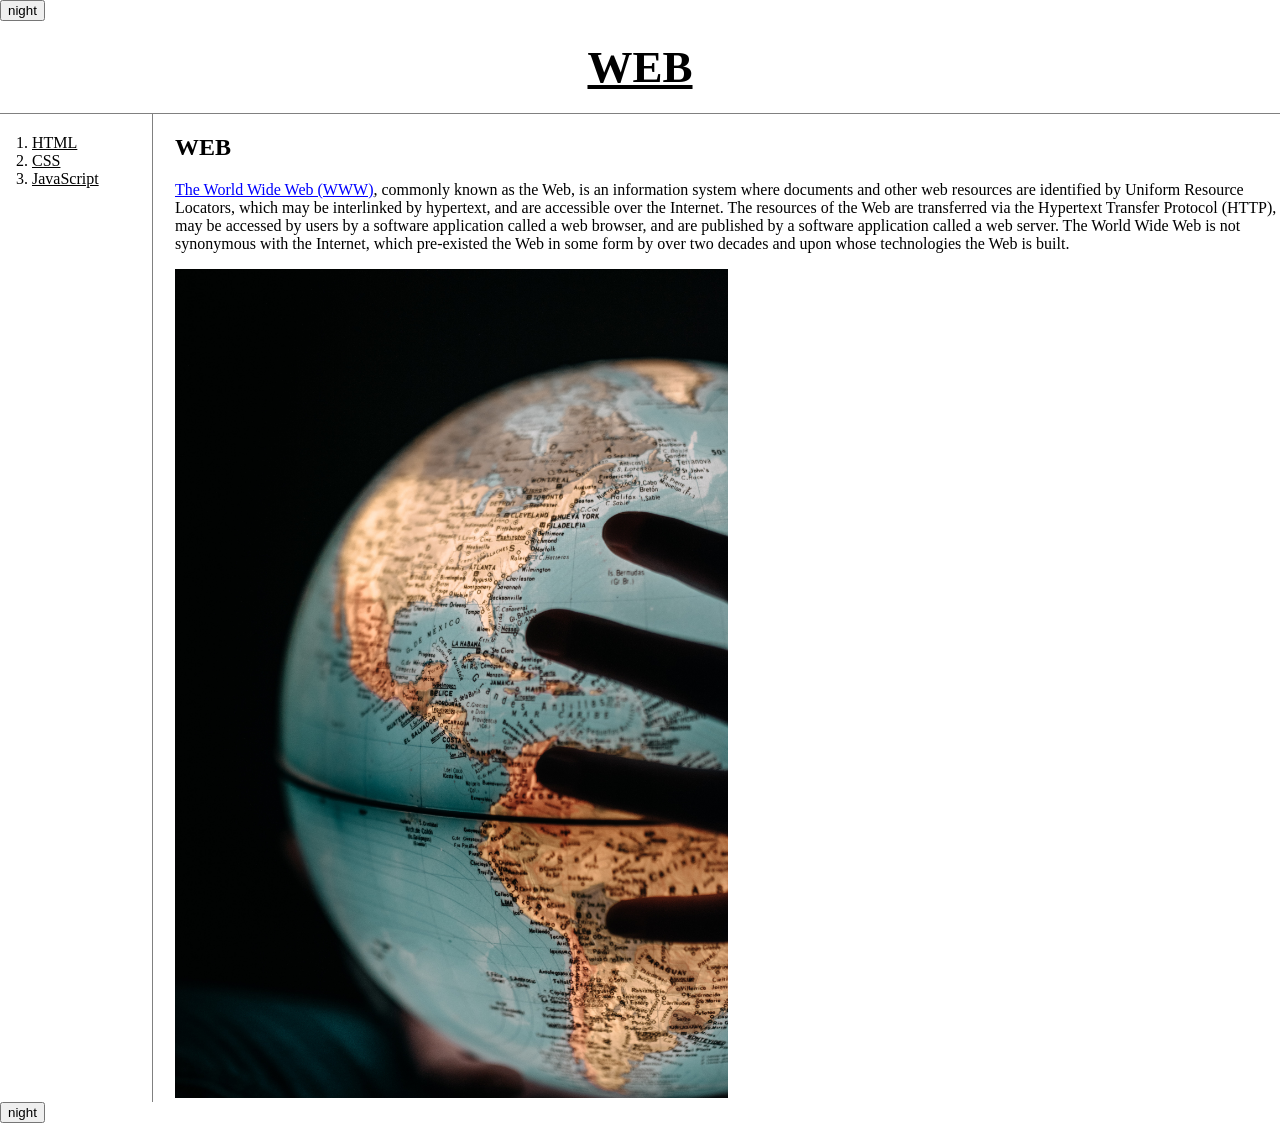
==== index.html @ 295023d2 "Add files via upload" ====
<!doctype html>
<html>
<head>
  <title>WEB1 - WEB</title>
  <meta charset="utf-8">
  <script src="https://ajax.googleapis.com/ajax/libs/jquery/3.5.1/jquery.min.js"></script>

  <link rel="stylesheet" href="style.css">
<script src="colors.js"></script>
  </head>
  <body>
    <span>
      <input type="button" value="night" onclick="
      nightDayHandler(this);
      ">
    </span>
  <h1><a href="index.html">WEB</a></h1>
  <div id="grid">
  <ol>
    <li><a href="1.html">HTML</a></li>
    <li><a href="2.html">CSS</a></li>
    <li><a href="3.html">JavaScript</a></li>
  </ol>
  <div id="article">
  <h2>WEB</h2>
  <p><a href="https://namu.wiki/w/%EC%9B%94%EB%93%9C%20%EC%99%80%EC%9D%B4%EB%93%9C%20%EC%9B%B9"
  target="_blank" title="WWW" style="color:blue">The World Wide Web (WWW)</a>, commonly known as the Web, is an information system
  where documents and other web resources are identified by Uniform Resource Locators, which may be interlinked by hypertext, and are accessible over the Internet. The resources of the Web are transferred via the Hypertext Transfer Protocol (HTTP), may be accessed by users by a software application called a web browser, and are published by a software application called a web server. The World Wide Web is not synonymous with the Internet, which pre-existed the Web in some form by over two decades and upon whose technologies the Web is built.
  </p>
  <img src="WWW.jpg" width="50%">
    </div>
  </div>
  <input type="button" value="night" onclick="
  nightDayHandler(this);
  ">
  </body>
</html>
---- style.css ----
a {
  color: black;

}
span{
  padding_left: 5px:
}
h1 {
  font-size: 45px;
  text-align: center;
  border-bottom: 1px solid gray;
  margin:0;
  padding: 20px;

}

ol {
border-right: 1px solid gray;
width: 100px;
margin:0;
padding: 20px;
}

body{
  margin: 0;
}

#grid{
  display: grid;
  grid-template-columns: 150px 1fr;
}
#grid ol{
  padding-left: 32px;
}
#grid #article{
  padding-left: 25px;
}


@media(max-width:800px){
  #grid{
    display: block;
  }
  ol {
  border-right:none;
  }
  h1 {
    border-bottom:none;

  }
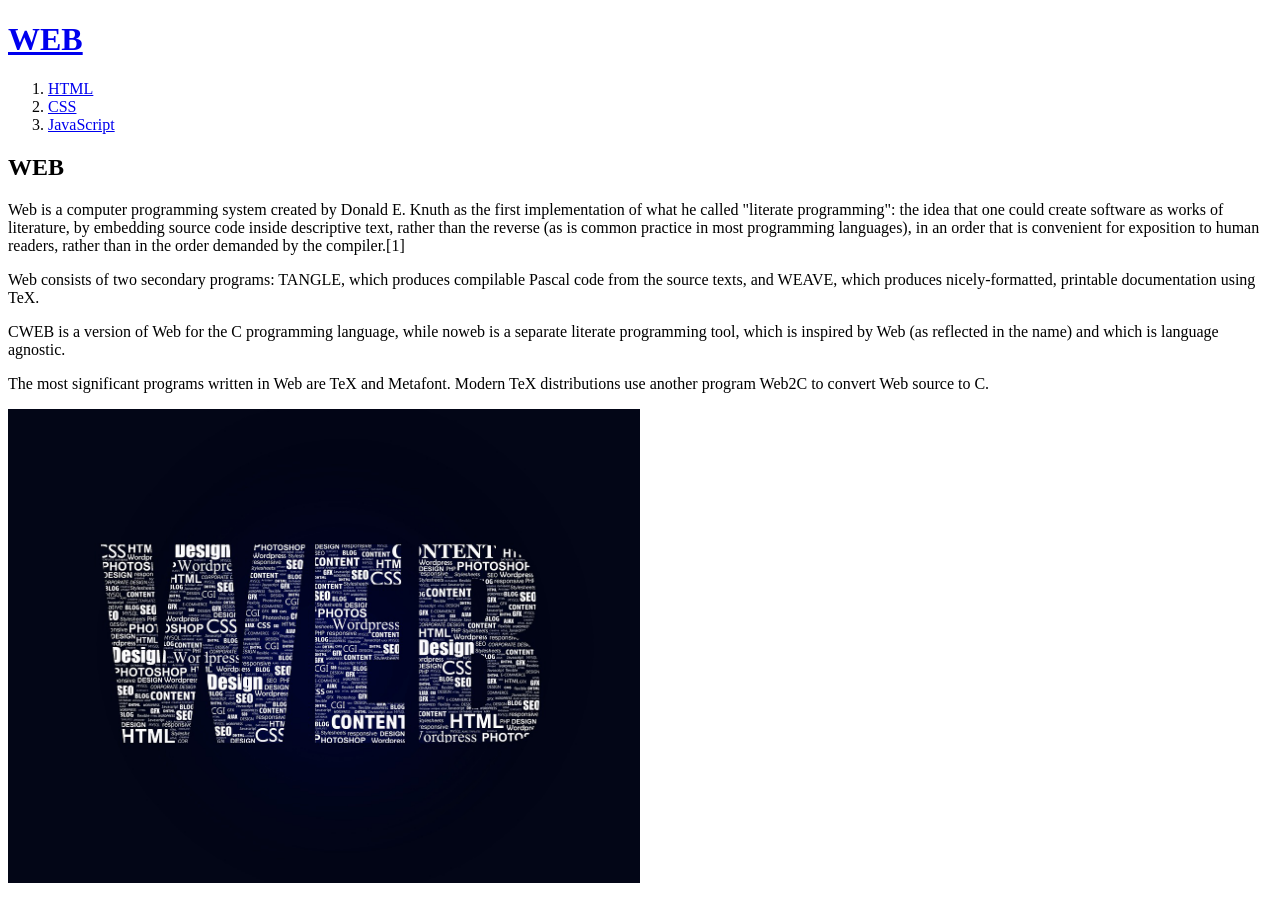
==== commit 1b10959b: "웹사이트 완성" ====
--- a/index.html
+++ b/index.html
@@ -1,37 +1,29 @@
-<!doctype html>
-<html>
-<head>
-  <title>WEB1 - WEB</title>
-  <meta charset="utf-8">
-  <script src="https://ajax.googleapis.com/ajax/libs/jquery/3.5.1/jquery.min.js"></script>
-
-  <link rel="stylesheet" href="style.css">
-<script src="colors.js"></script>
+<!DOCTYPE html>
+<html lang="en" dir="ltr">
+  <head>
+    <meta charset="utf-8">
+    <title>WEB1</title>
   </head>
   <body>
-    <span>
-      <input type="button" value="night" onclick="
-      nightDayHandler(this);
-      ">
-    </span>
-  <h1><a href="index.html">WEB</a></h1>
-  <div id="grid">
-  <ol>
-    <li><a href="1.html">HTML</a></li>
-    <li><a href="2.html">CSS</a></li>
-    <li><a href="3.html">JavaScript</a></li>
-  </ol>
-  <div id="article">
-  <h2>WEB</h2>
-  <p><a href="https://namu.wiki/w/%EC%9B%94%EB%93%9C%20%EC%99%80%EC%9D%B4%EB%93%9C%20%EC%9B%B9"
-  target="_blank" title="WWW" style="color:blue">The World Wide Web (WWW)</a>, commonly known as the Web, is an information system
-  where documents and other web resources are identified by Uniform Resource Locators, which may be interlinked by hypertext, and are accessible over the Internet. The resources of the Web are transferred via the Hypertext Transfer Protocol (HTTP), may be accessed by users by a software application called a web browser, and are published by a software application called a web server. The World Wide Web is not synonymous with the Internet, which pre-existed the Web in some form by over two decades and upon whose technologies the Web is built.
-  </p>
-  <img src="WWW.jpg" width="50%">
-    </div>
-  </div>
-  <input type="button" value="night" onclick="
-  nightDayHandler(this);
-  ">
+    <h1><a href="index.html">WEB</a></h1>
+    <ol>
+      <li><a href="1.html">HTML</a></li>
+      <li><a href="2.html">CSS</a></li>
+      <li><a href="3.html">JavaScript</a></li>
+    </ol>
+    <h2>WEB</h2>
+    <p>
+      Web is a computer programming system created by Donald E. Knuth as the first implementation of what he called "literate programming": the idea that one could create software as works of literature, by embedding source code inside descriptive text, rather than the reverse (as is common practice in most programming languages), in an order that is convenient for exposition to human readers, rather than in the order demanded by the compiler.[1]
+    </p>
+    <p>
+      Web consists of two secondary programs: TANGLE, which produces compilable Pascal code from the source texts, and WEAVE, which produces nicely-formatted, printable documentation using TeX.
+    </p>
+    <p>
+      CWEB is a version of Web for the C programming language, while noweb is a separate literate programming tool, which is inspired by Web (as reflected in the name) and which is language agnostic.
+    </p>
+    <p>
+      The most significant programs written in Web are TeX and Metafont. Modern TeX distributions use another program Web2C to convert Web source to C.
+    </p>
+    <img src="web.jpg" width="50%" alt="">
   </body>
 </html>
